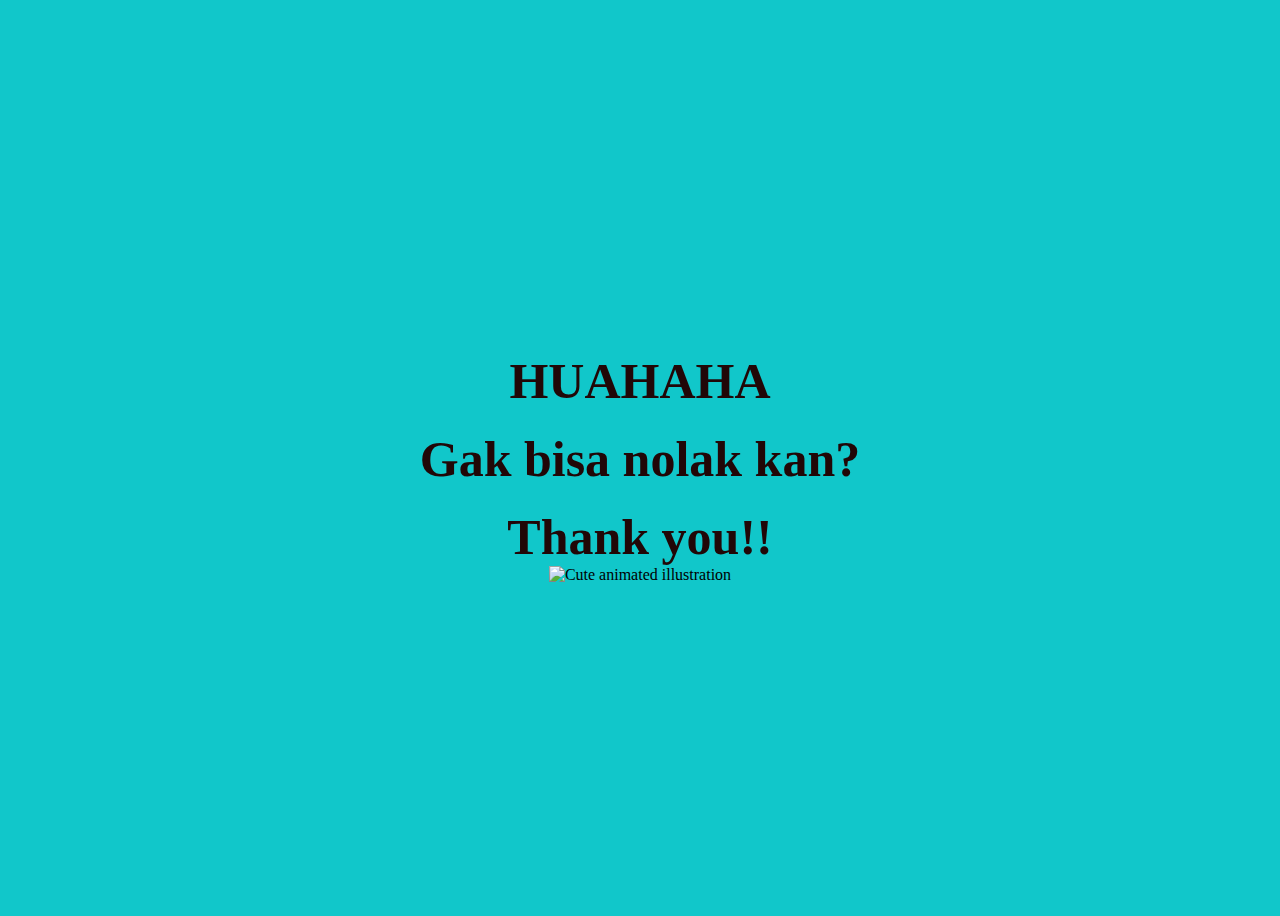
==== yes.html @ ef501dde "Add files via upload" ====
<!DOCTYPE html>
<html lang="en">
    <head>
        <link rel="stylesheet" href="./yes_style.css">
        
    </head> 
    <body>
        <div class="container">
            <div >
                <h1 class = "header_text">HUAHAHA </h1>
                <h1 class = "header_text">Gak bisa nolak kan? </h1>
                <h1 class = "header_text">Thank you!! </h1>
            </div>
            <div class="gif_container">
                <img src="https://media0.giphy.com/media/Co9kAwxl3KS9K1oT7l/giphy.gif" alt="Cute animated illustration">
            </div>
        </div>
       
    </body> 
</html>
---- yes_style.css ----
body {
    display: flex;
    justify-content: center;
    align-items: center;
    height: 100vh;
    background-color: #11c7ca;
}

.header_text {
    font-family: 'Nunito';
    font-size: 50px;
    font-weight: bold;
    color: rgb(33, 7, 7);
    text-align: center;
    margin-top: 20px;
    margin-bottom: 0px;
}

.gif_container {
    display: flex;
    justify-content: center;
    align-items: center;
}
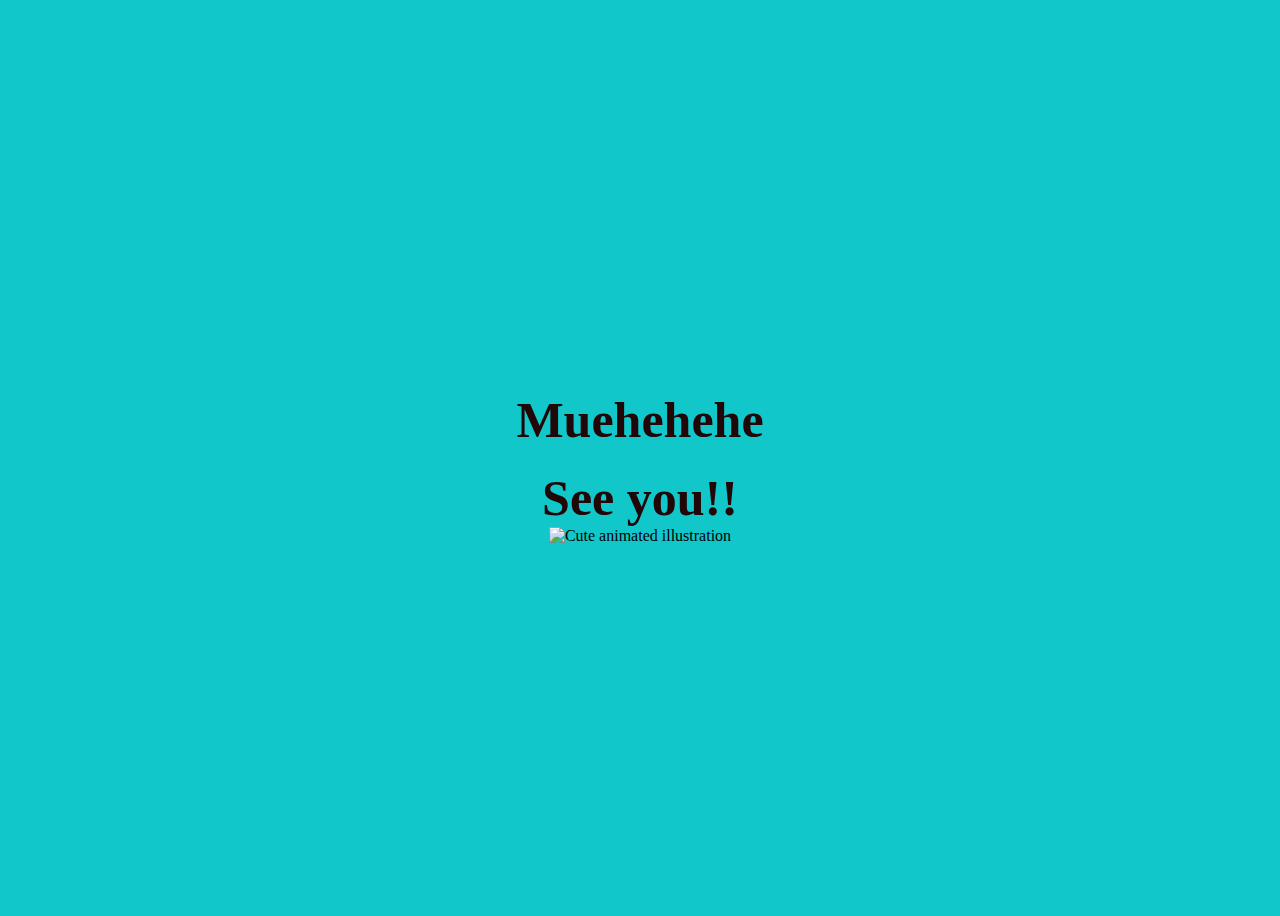
==== commit d3b46be5: "Update yes.html" ====
--- a/yes.html
+++ b/yes.html
@@ -7,9 +7,8 @@
     <body>
         <div class="container">
             <div >
-                <h1 class = "header_text">HUAHAHA </h1>
-                <h1 class = "header_text">Gak bisa nolak kan? </h1>
-                <h1 class = "header_text">Thank you!! </h1>
+                <h1 class = "header_text">Muehehehe </h1>
+                <h1 class = "header_text">See you!! </h1>
             </div>
             <div class="gif_container">
                 <img src="https://media0.giphy.com/media/Co9kAwxl3KS9K1oT7l/giphy.gif" alt="Cute animated illustration">
